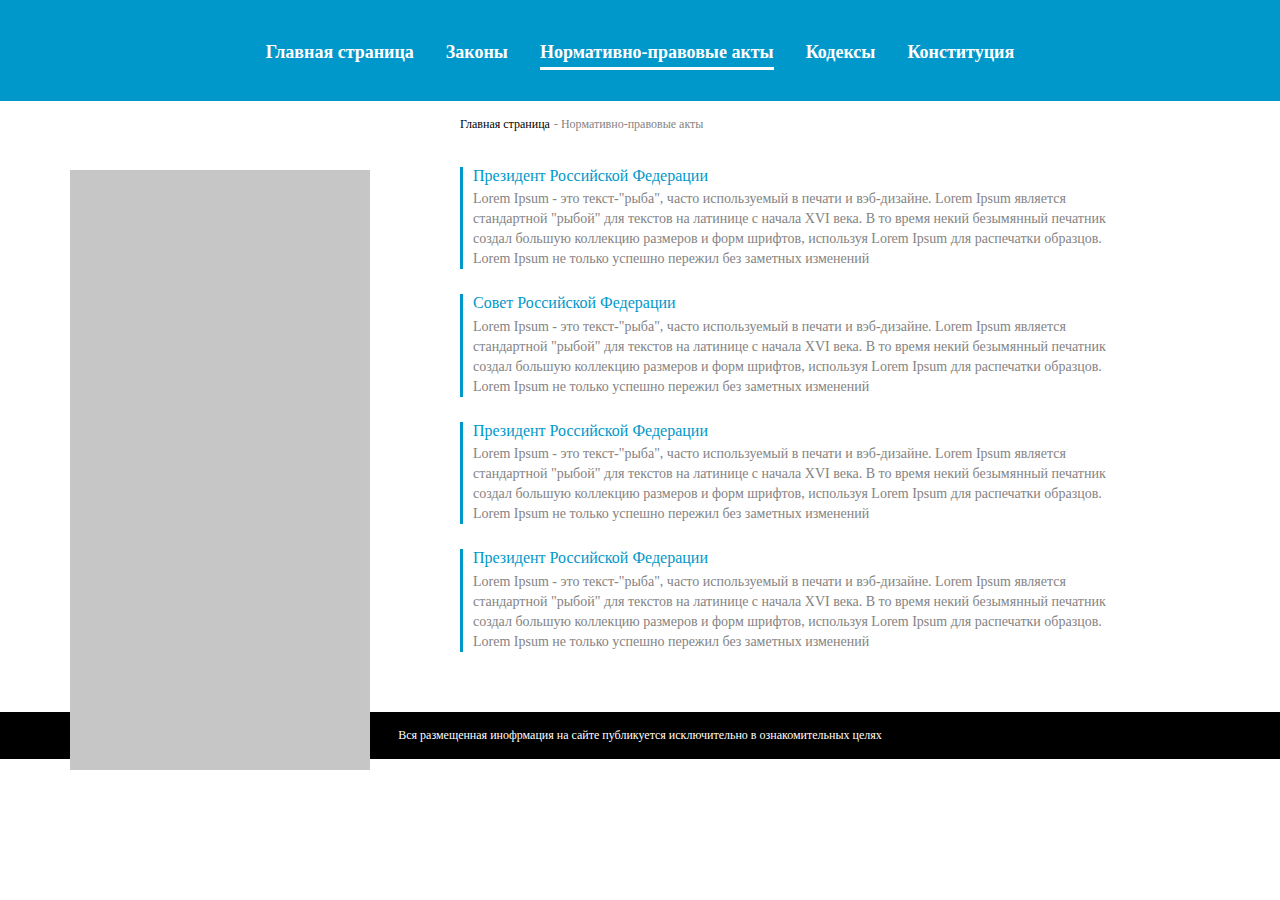
==== catalog.html @ f90f8111 "bogdan" ====
<!DOCTYPE html>
<html lang="en">
<head>
	<meta charset="UTF-8">
	<title>bogdan</title>
	<link rel="stylesheet" href="css/style.css">
	<link rel="stylesheet" href="css/fonts.css">
	<link rel="stylesheet" href="css/media.css">
	<link rel="stylesheet" href="js/bootstrap-3.3.7-dist/css/bootstrap.min.css">
	<link rel="stylesheet" href="js/bootstrap-3.3.7-dist/css/bootstrap-theme.min.css">
</head>
<body>
	<div class="header">
		<div class="container">
			<div class="row">
				<div class="col-lg-8 col-lg-offset-2 col-md-12 col-sm-12">
					<div class="menu">
						<ul>
							<li><a href="#">Главная страница</a></li>
							<li><a href="#">Законы</a></li>
							<li><a class="active" href="#">Нормативно-правовые акты</a></li>
							<li><a href="#">Кодексы</a></li>
							<li><a href="#">Конституция</a></li>
						</ul>
					</div>
				</div>
			</div>
		</div>
	</div>
	<div class="content">
		<div class="container">
			<div class="row">
				<div class="col-md-3">
					<div class="block-advertising"></div>
				</div>
				<div class="col-md-1"></div>
				<div class="col-md-7">
					<div class="breadcrumbs">
						<a href="#" class="b-black">Главная страница</a>
						<a href="#">- Нормативно-правовые акты</a>
					</div>
					<div class="content-post">
						<div class="post">
							<h6>Президент Российской Федерации</h6>
							<p>Lorem Ipsum - это текст-"рыба", часто используемый в печати и вэб-дизайне. Lorem Ipsum является
							стандартной "рыбой" для текстов на латинице с начала XVI века. В то время некий безымянный печатник
							создал большую коллекцию размеров и форм шрифтов, используя Lorem Ipsum для распечатки образцов.
							Lorem Ipsum не только успешно пережил без заметных изменений</p>
						</div>
						<div class="post">
							<h6>Совет Российской Федерации</h6>
							<p>Lorem Ipsum - это текст-"рыба", часто используемый в печати и вэб-дизайне. Lorem Ipsum является
							стандартной "рыбой" для текстов на латинице с начала XVI века. В то время некий безымянный печатник
							создал большую коллекцию размеров и форм шрифтов, используя Lorem Ipsum для распечатки образцов.
							Lorem Ipsum не только успешно пережил без заметных изменений</p>
						</div>
						<div class="post">
							<h6>Президент Российской Федерации</h6>
							<p>Lorem Ipsum - это текст-"рыба", часто используемый в печати и вэб-дизайне. Lorem Ipsum является
							стандартной "рыбой" для текстов на латинице с начала XVI века. В то время некий безымянный печатник
							создал большую коллекцию размеров и форм шрифтов, используя Lorem Ipsum для распечатки образцов.
							Lorem Ipsum не только успешно пережил без заметных изменений</p>
						</div>
						<div class="post">
							<h6>Президент Российской Федерации</h6>
							<p>Lorem Ipsum - это текст-"рыба", часто используемый в печати и вэб-дизайне. Lorem Ipsum является
							стандартной "рыбой" для текстов на латинице с начала XVI века. В то время некий безымянный печатник
							создал большую коллекцию размеров и форм шрифтов, используя Lorem Ipsum для распечатки образцов.
							Lorem Ipsum не только успешно пережил без заметных изменений</p>
						</div>
					</div>
				</div>
				<div class="col-md-1"></div>
			</div>
		</div>
	</div>
	<div class="footer">
		<div class="container">
			<div class="row">
				<div class="col-md-12">
					<p>Вся размещенная инофрмация на сайте публикуется исключительно в ознакомительных целях</p>
				</div>
			</div>
		</div>
	</div>
	
	<script src="js/jquery-3.2.1.js"></script>
	<script src="js/bootstrap-3.3.7-dist/js/bootstrap.min.js"></script>
	<script src="js/headhesive.min.js"></script>
	<script src="js/script.js"></script>
</body>
</html>
---- css/style.css ----
*{
	margin: 0;
	padding: 0;
	color: #0098ca;
	font-family: "Times New Roman", sans-serif;
	font-size: 16px;
}
a{
	font-family: "Times New Roman", sans-serif;
	text-decoration: none;
}
.header{
	background: #0098ca;
	padding: 40px 0 35px;
    opacity: 0;
}
.headhesive {
	background: #0098ca;
	padding: 40px 0 35px;
	opacity: 1;
	position: fixed;
	width: 100%;
	z-index: 999;
}
.menu{
	text-align: center;
}
.menu ul{
	margin: 0;
	padding: 0;
}
.menu ul li{
	display: inline-block;
	margin-right: 28px;
}
.menu ul li:last-child{
	margin-right: 0;
}
.menu ul li a{
	color: #fff;
	font-size: 18px;
	font-weight: 600;
	padding-bottom: 5px;
}
.menu ul li a:hover,
.menu ul li a.active{
	text-decoration: none;
	border-bottom: 3px solid #fff;
}
.block-advertising{
	background: #c6c6c6;
	width: 300px;
	height: 600px;
	margin-top: 58px;
	position: fixed;
	z-index: 999;
}
.content{
	padding: 11px 0 50px;
}
.breadcrumbs{
    margin-bottom: 32px;
}
.breadcrumbs a{
	color: #848383;
	font-size: 12px;
}
.breadcrumbs a.b-black{
	color: #000;
}
.breadcrumbs a.b-black:hover{
	color: #000;
}
.breadcrumbs a:hover{
	color: #848383;
	text-decoration: none;
}
.content-post h5{
	color: #010000;
	font-size: 18px;
	font-weight: 600;
	font-family: "Times New Roman", sans-serif;
}
.post{
	margin-top: 25px;
	border-left: 3px solid #0098ca;
	cursor: pointer;
}
.post:hover{
	border-left: 3px solid #3c00ff;
}
.pagynation{
	text-align: center;
	margin-top: 50px;
}
.pagynation ul li{
	display: inline-block;
	padding: 0 2px;
}
.pagynation ul li a:hover{
	color: #3c00ff;
	text-decoration: none;
}
.footer{
	background: #000;
	text-align: center;
	padding: 15px 0;
}
.footer p{
	color: #fff;
	font-size: 12px;
	margin: 0;
}
.content-post-inner h5{
	text-transform: uppercase;
	font-size: 16px;
	color: #000;
	font-weight: 600;
	margin: 35px 0 22px;
    text-align: center;
}
.content-post-inner{
	border-top: 3px solid #000;
	padding-bottom: 100px;
}
.content-post-inner p{
	color: #000;
	padding-bottom: 10px;
}
.post h6{
	color: #0098ca;
	font-size: 16px;
	margin: 0;
	margin-bottom: 5px;
	padding-left: 10px;
}
.post p{
	color: #848383;
	font-size: 14px;
	padding-left: 10px;
}
.post:hover p{
	color: #000;
}
.post:hover h6{
	color: #3c00ff;
}
---- css/fonts.css ----
/* font-family: "Museo Sans Cyrl 300"; */
@font-face {
    font-family: "Museo Sans Cyrl 300";
    src: url("../fonts/Museo Sans Cyrl 300/Museo Sans Cyrl 300.eot");
    src: url("../fonts/Museo Sans Cyrl 300/Museo Sans Cyrl 300.eot?#iefix")format("embedded-opentype"),
    url("../fonts/Museo Sans Cyrl 300/Museo Sans Cyrl 300.woff") format("woff"),
    url("../fonts/Museo Sans Cyrl 300/Museo Sans Cyrl 300.ttf") format("truetype");
    font-style: normal;
    font-weight: normal;
}
---- css/media.css ----
/*==========  Desktop First Method  ==========*/

/* Large Devices, Wide Screens */
@media only screen and (max-width : 1200px) {
	
}

/* Medium Devices, Desktops */
@media only screen and (max-width : 992px) {
	.menu ul li{
		margin-right: 20px;
	}

}

/* Small Devices, Tablets */
@media only screen and (max-width : 768px) {
	.menu ul li{
		margin-top: 10px;
	}
}

@media only screen and (max-width : 690px) {
	
}

@media only screen and (max-width : 645px) {
	
}

@media only screen and (max-width : 530px) {
	
}

/* Extra Small Devices, Phones */
@media only screen and (max-width : 480px) {
}

/* Custom, iPhone Retina */
@media only screen and (max-width : 320px) {

}


/*==========  Mobile First Method  ==========*/

/* Custom, iPhone Retina */
@media only screen and (min-width : 320px) {

}

/* Extra Small Devices, Phones */
@media only screen and (min-width : 480px) {
}

/* Small Devices, Tablets */
@media only screen and (min-width : 768px) {
	
	

}

/* Medium Devices, Desktops */
@media only screen and (min-width : 992px) {

}

/* Large Devices, Wide Screens */
@media only screen and (min-width : 1200px) {

}
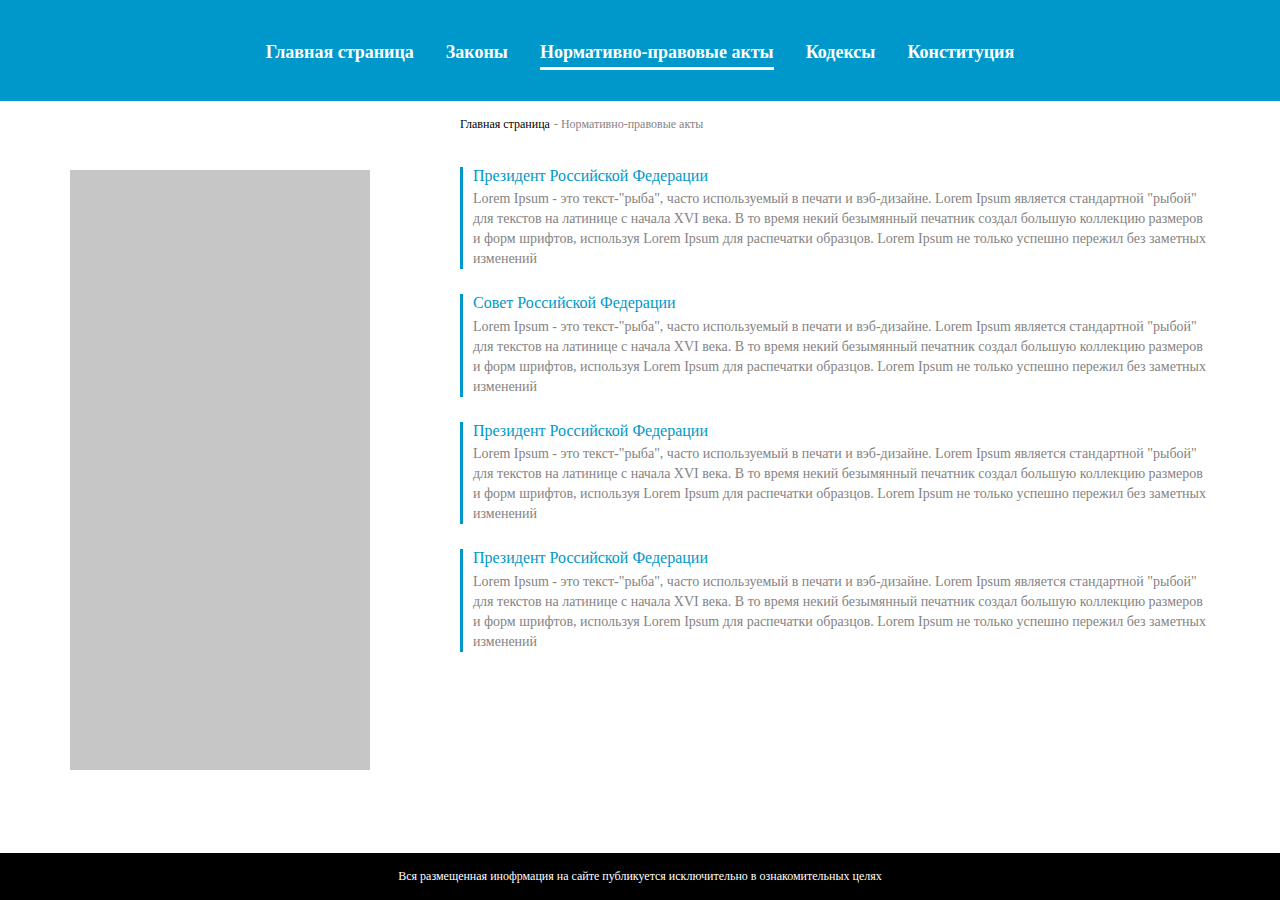
==== commit 894d277b: "bogdan footer" ====
--- a/catalog.html
+++ b/catalog.html
@@ -10,75 +10,97 @@
 	<link rel="stylesheet" href="js/bootstrap-3.3.7-dist/css/bootstrap-theme.min.css">
 </head>
 <body>
-	<div class="header">
-		<div class="container">
-			<div class="row">
-				<div class="col-lg-8 col-lg-offset-2 col-md-12 col-sm-12">
-					<div class="menu">
-						<ul>
-							<li><a href="#">Главная страница</a></li>
-							<li><a href="#">Законы</a></li>
-							<li><a class="active" href="#">Нормативно-правовые акты</a></li>
-							<li><a href="#">Кодексы</a></li>
-							<li><a href="#">Конституция</a></li>
-						</ul>
+	<div class="wrapper">
+		<div class="header">
+			<div class="container">
+				<div class="row">
+					<div class="col-lg-12 col-md-12 col-sm-12">
+						<div class="menu">
+							<ul>
+								<li><a href="#">Главная страница</a></li>
+								<li><a href="#">Законы</a></li>
+								<li><a class="active" href="#">Нормативно-правовые акты</a></li>
+								<li><a href="#">Кодексы</a></li>
+								<li><a href="#">Конституция</a></li>
+							</ul>
+						</div>
+						<button class="toggle_mnu" onclick="toggleCP()">
+							<span class="sandwich">
+								<span class="sw-topper"></span>
+								<span class="sw-bottom"></span>
+								<span class="sw-footer"></span>
+							</span>
+						</button>
+						<p>Главная страница</p>
+						<div id="cp">
+							<div class="top-menu-s">
+								<ul>
+									<li><a href="#">Главная страница</a></li>
+									<li><a href="#">Законы</a></li>
+									<li><a href="#">Нормативно-правовые акты</a></li>
+									<li><a href="#">Кодексы</a></li>
+									<li><a href="#">Конституция</a></li>
+								</ul>
+							</div>
+						</div>
 					</div>
 				</div>
 			</div>
 		</div>
-	</div>
-	<div class="content">
-		<div class="container">
-			<div class="row">
-				<div class="col-md-3">
-					<div class="block-advertising"></div>
-				</div>
-				<div class="col-md-1"></div>
-				<div class="col-md-7">
-					<div class="breadcrumbs">
-						<a href="#" class="b-black">Главная страница</a>
-						<a href="#">- Нормативно-правовые акты</a>
+		<div class="content">
+			<div class="container">
+				<div class="row">
+					<div class="col-md-4">
+						<div class="block-advertising"></div>
 					</div>
-					<div class="content-post">
-						<div class="post">
-							<h6>Президент Российской Федерации</h6>
-							<p>Lorem Ipsum - это текст-"рыба", часто используемый в печати и вэб-дизайне. Lorem Ipsum является
-							стандартной "рыбой" для текстов на латинице с начала XVI века. В то время некий безымянный печатник
-							создал большую коллекцию размеров и форм шрифтов, используя Lorem Ipsum для распечатки образцов.
-							Lorem Ipsum не только успешно пережил без заметных изменений</p>
+					<div class="col-md-8">
+						<div class="breadcrumbs">
+							<a href="#" class="b-black">Главная страница</a>
+							<a href="#">- Нормативно-правовые акты</a>
 						</div>
-						<div class="post">
-							<h6>Совет Российской Федерации</h6>
-							<p>Lorem Ipsum - это текст-"рыба", часто используемый в печати и вэб-дизайне. Lorem Ipsum является
-							стандартной "рыбой" для текстов на латинице с начала XVI века. В то время некий безымянный печатник
-							создал большую коллекцию размеров и форм шрифтов, используя Lorem Ipsum для распечатки образцов.
-							Lorem Ipsum не только успешно пережил без заметных изменений</p>
-						</div>
-						<div class="post">
-							<h6>Президент Российской Федерации</h6>
-							<p>Lorem Ipsum - это текст-"рыба", часто используемый в печати и вэб-дизайне. Lorem Ipsum является
-							стандартной "рыбой" для текстов на латинице с начала XVI века. В то время некий безымянный печатник
-							создал большую коллекцию размеров и форм шрифтов, используя Lorem Ipsum для распечатки образцов.
-							Lorem Ipsum не только успешно пережил без заметных изменений</p>
-						</div>
-						<div class="post">
-							<h6>Президент Российской Федерации</h6>
-							<p>Lorem Ipsum - это текст-"рыба", часто используемый в печати и вэб-дизайне. Lorem Ipsum является
-							стандартной "рыбой" для текстов на латинице с начала XVI века. В то время некий безымянный печатник
-							создал большую коллекцию размеров и форм шрифтов, используя Lorem Ipsum для распечатки образцов.
-							Lorem Ipsum не только успешно пережил без заметных изменений</p>
+						<div class="content-post">
+							<div class="post">
+								<h6>Президент Российской Федерации</h6>
+								<p>Lorem Ipsum - это текст-"рыба", часто используемый в печати и вэб-дизайне. Lorem Ipsum является
+								стандартной "рыбой" для текстов на латинице с начала XVI века. В то время некий безымянный печатник
+								создал большую коллекцию размеров и форм шрифтов, используя Lorem Ipsum для распечатки образцов.
+								Lorem Ipsum не только успешно пережил без заметных изменений</p>
+							</div>
+							<div class="post">
+								<h6>Совет Российской Федерации</h6>
+								<p>Lorem Ipsum - это текст-"рыба", часто используемый в печати и вэб-дизайне. Lorem Ipsum является
+								стандартной "рыбой" для текстов на латинице с начала XVI века. В то время некий безымянный печатник
+								создал большую коллекцию размеров и форм шрифтов, используя Lorem Ipsum для распечатки образцов.
+								Lorem Ipsum не только успешно пережил без заметных изменений</p>
+							</div>
+							<div class="post">
+								<h6>Президент Российской Федерации</h6>
+								<p>Lorem Ipsum - это текст-"рыба", часто используемый в печати и вэб-дизайне. Lorem Ipsum является
+								стандартной "рыбой" для текстов на латинице с начала XVI века. В то время некий безымянный печатник
+								создал большую коллекцию размеров и форм шрифтов, используя Lorem Ipsum для распечатки образцов.
+								Lorem Ipsum не только успешно пережил без заметных изменений</p>
+							</div>
+							<div class="post">
+								<h6>Президент Российской Федерации</h6>
+								<p>Lorem Ipsum - это текст-"рыба", часто используемый в печати и вэб-дизайне. Lorem Ipsum является
+								стандартной "рыбой" для текстов на латинице с начала XVI века. В то время некий безымянный печатник
+								создал большую коллекцию размеров и форм шрифтов, используя Lorem Ipsum для распечатки образцов.
+								Lorem Ipsum не только успешно пережил без заметных изменений</p>
+							</div>
 						</div>
 					</div>
+					<!--col-md-offset-1 col-md-push-3<div class="col-md-3 col-md-pull-8">
+						<div class="block-advertising"></div>
+					</div>-->
 				</div>
-				<div class="col-md-1"></div>
 			</div>
 		</div>
-	</div>
-	<div class="footer">
-		<div class="container">
-			<div class="row">
-				<div class="col-md-12">
-					<p>Вся размещенная инофрмация на сайте публикуется исключительно в ознакомительных целях</p>
+		<div class="footer">
+			<div class="container">
+				<div class="row">
+					<div class="col-md-12">
+						<p>Вся размещенная инофрмация на сайте публикуется исключительно в ознакомительных целях</p>
+					</div>
 				</div>
 			</div>
 		</div>
--- a/css/style.css
+++ b/css/style.css
@@ -4,6 +4,16 @@
 	color: #0098ca;
 	font-family: "Times New Roman", sans-serif;
 	font-size: 16px;
+}
+html,
+body{
+	height: 100%;
+}
+.wrapper{
+	height: 100%;
+	height: auto!important;
+	min-height: 100%;
+	position: relative;
 }
 a{
 	font-family: "Times New Roman", sans-serif;
@@ -52,7 +62,6 @@
 	width: 300px;
 	height: 600px;
 	margin-top: 58px;
-	position: fixed;
 	z-index: 999;
 }
 .content{
@@ -105,6 +114,10 @@
 	background: #000;
 	text-align: center;
 	padding: 15px 0;
+	position: absolute;
+	left: 0;
+	bottom: 0;
+	width: 100%;
 }
 .footer p{
 	color: #fff;
@@ -144,4 +157,125 @@
 }
 .post:hover h6{
 	color: #3c00ff;
+}
+.toggle_mnu{
+	background-color: transparent;
+	border: medium none;
+	border-radius: 10px;
+	height: 40px;
+	width: 50px;
+	z-index: 100000;
+	top: 40px;
+	right: 30px;
+	cursor: pointer;
+	display: none;
+	margin: auto;
+	vertical-align: middle;
+}
+.toggle_mnu:focus,
+.sandwich.active .sw-topper:focus,
+.sandwich.active .sw-bottom:focus,
+.sandwich.active .sw-footer:focus {
+	outline: none;
+}
+.toggle_mnu span {
+	display: block;
+}
+.sandwich {
+	bottom: 0;
+	height: 38px;
+	margin: auto;
+	width: 50px;
+	z-index: 200;
+	margin-top: 10px;
+}
+.sw-topper {
+	background: #fff none repeat scroll 0 0;
+	border: medium none;
+	border-radius: 4px;
+	height: 3px;
+	left: 5px;
+	position: relative;
+	top: 0px;
+	transition: transform 0.5s ease 0s, top 0.2s ease 0s;
+	width: 40px;
+	z-index: 999;
+}
+.sw-bottom {
+	background: #fff none repeat scroll 0 0;
+	border: medium none;
+	border-radius: 4px;
+	height: 3px;
+	position: relative;
+	top: 5px;
+	transition: transform 0.5s ease 0.2s, top 0.2s ease 0s;
+	width: 40px;
+	left: 5px;
+	z-index: 999;
+}
+.sw-footer {
+	background: #fff none repeat scroll 0 0;
+	border: medium none;
+	border-radius: 4px;
+	height: 3px;
+	position: relative;
+	top: 10px;
+	transition: all 0.5s ease 0.1s;
+	width: 40px;
+	left: 5px;
+	z-index: 999;
+}
+.sandwich.active .sw-topper {
+	top: 10px;
+  -webkit-transform: rotate(-45deg);
+	  -ms-transform: rotate(-45deg);
+		  transform: rotate(-45deg);
+}
+.sandwich.active .sw-bottom {
+	top: 6px;
+  -webkit-transform: rotate(45deg);
+	  -ms-transform: rotate(45deg);
+		  transform: rotate(45deg);
+}
+.sandwich.active .sw-footer {
+	opacity: 0;
+  top: 0;
+  -webkit-transform: rotate(180deg);
+	  -ms-transform: rotate(180deg);
+		  transform: rotate(180deg);
+}
+#cp{
+	position: fixed;
+	right: -220px;
+	top: 0px;
+	width: 220px;
+	height: 0px;
+	background: #0098ca;
+	transition: right 0.3s linear 0s;
+	color: #fff;
+	text-transform: uppercase;
+	z-index: 99;
+	display: none;
+	text-align: left;
+}
+.top-menu-s ul{
+	margin: 0;
+	padding: 20px;
+}
+.top-menu-s ul li{
+	list-style: none;
+}
+.top-menu-s ul li a{
+	color: #fff;
+	font-family: "Museo Sans Cyrl 500";
+	font-size: 16px;
+	text-transform: capitalize;
+}
+.top-menu-s ul li{
+	padding: 10px;
+}
+.header p{
+	color: #fff;
+	display: inline-block;
+	display: none;
 }--- a/css/media.css
+++ b/css/media.css
@@ -10,6 +10,24 @@
 	.menu ul li{
 		margin-right: 20px;
 	}
+	.block-advertising{
+		display: none;
+	}
+	.menu{
+		display: none;
+	}
+	.toggle_mnu{
+		display: inline-block;
+	}
+	#cp{
+		display: block;
+	}
+	.header{
+		text-align: center;
+	}
+	.header p{
+		display: inline-block;
+	}
 
 }
 
@@ -21,7 +39,9 @@
 }
 
 @media only screen and (max-width : 690px) {
-	
+	.toggle_mnu{
+		margin-left: 220px;
+	}
 }
 
 @media only screen and (max-width : 645px) {
@@ -34,6 +54,7 @@
 
 /* Extra Small Devices, Phones */
 @media only screen and (max-width : 480px) {
+	
 }
 
 /* Custom, iPhone Retina */
